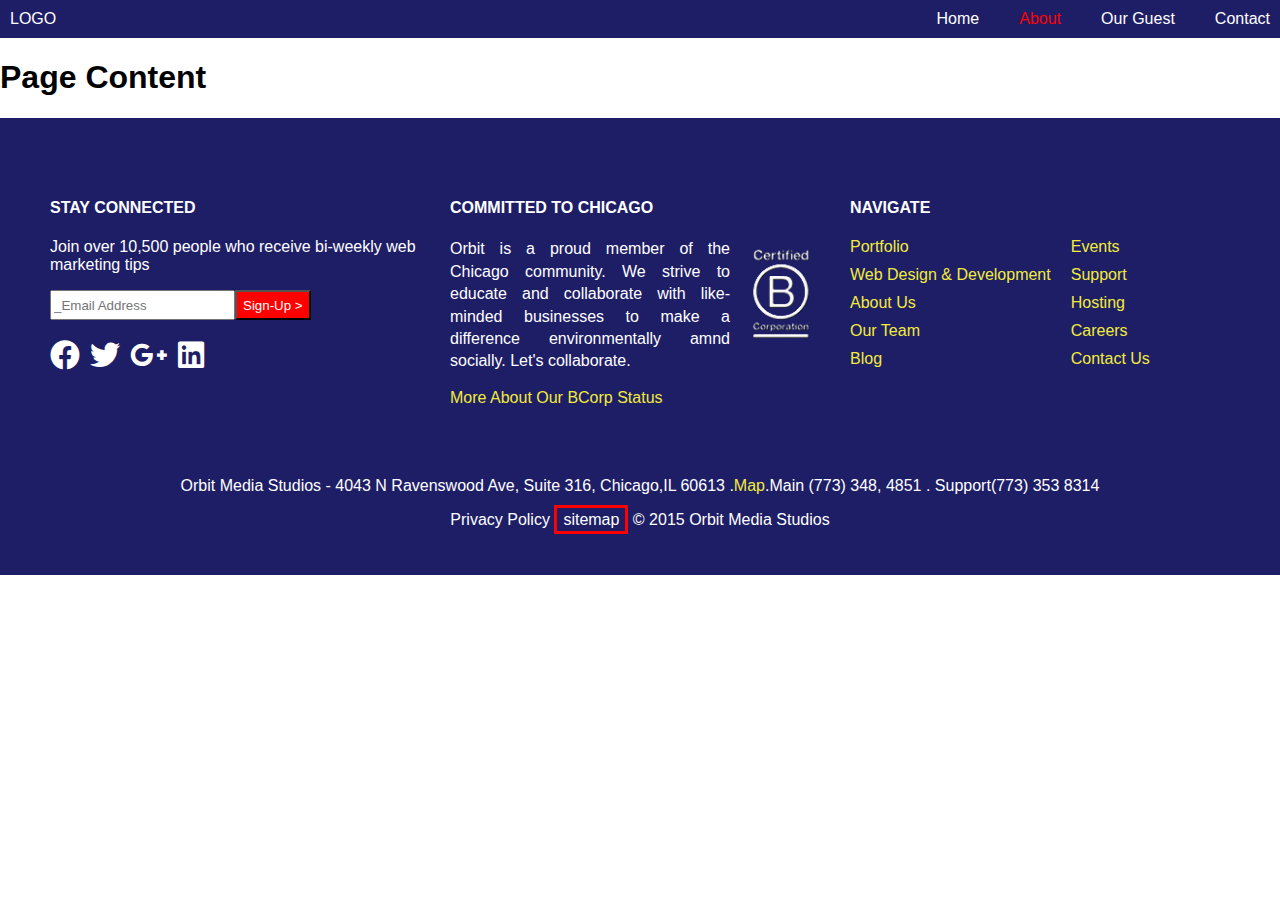
==== about.html @ 21f9cd29 "initial commit" ====
<!DOCTYPE html>
<html lang="en">
<head>
    <meta charset="UTF-8">
    <meta name="viewport" content="width=device-width, initial-scale=1.0">
    <title>NGO | About</title>
    <link rel="stylesheet" href="./fontawesome-free-6.4.2-web/css/fontawesome.css">
    <link rel="stylesheet" href="./fontawesome-free-6.4.2-web/css/all.css">
    <link rel="stylesheet" href="./styles.css">
</head>
<body>
    <nav>
        <div class="BOX">
                <div class="LOGO">LOGO</div>
            <div class="Home">
                <a href="./index.html">Home</a>
                <a href="./about.html" class="active">About</a>
                <a href="./our_guest.html">Our Guest</a>
                <a href="./contact.html">Contact</a>
            </div>
        </div>
    </nav>

    <main>
        <h1>Page Content</h1>
    </main>
    <footer>
        <div class="footer-main-content">
            <div class="F1">
                <h4>STAY CONNECTED</h4>
                <P>Join over 10,500 people who receive bi-weekly web marketing tips</P>
                <div class="newsletter-group">
                    <input type="email" placeholder="_Email Address">
                    <input type="button" value="Sign-Up >">
                </div>
                <div class="image">
                    <!-- <i class="fa-duotone fa-user" style="color: red;"></i> -->
                    <i class="fa-brands fa-facebook" style="font-size: 30px;"></i>
                    <i class="fa-brands fa-twitter" style="font-size: 30px;"></i>
                    <i class="fa-brands fa-google-plus-g" style="font-size: 30px;"></i>
                    <i class="fa-brands fa-linkedin" style="font-size: 30px;"></i>
                    <!-- <img src="./Images/fb_icon.png">
                    <img src="./Images/birdapp.png">
                    <img src="./Images/google+.png">
                    <img src=""> -->
                </div>
            </div>
            <div class="F2">
                <div>
                    <h4>COMMITTED TO CHICAGO</h4>
                    <p>
                        Orbit is a proud member of the Chicago community. We strive to educate and collaborate with like-minded businesses to make a difference environmentally amnd socially. Let's collaborate.
                    </p>
                    <a href="#">More About Our BCorp Status</a>
                </div>
                <img src="./Images/cbc.png" alt="certified-logo">

            </div>
            <div class="F3">
                <h4>NAVIGATE</h4>
                <div class="align">
                    <div>
                        <a href="#">Portfolio</a>
                        <a href="#">Web Design & Development</a>
                        <a href="#">About Us</a>
                        <a href="#">Our Team</a>
                        <a href="#">Blog</a>
                    </div>
                    <div>
                        <a href="#">Events</a>
                        <a href="#">Support</a>
                        <a href="#">Hosting</a>
                        <a href="#">Careers</a>
                        <a href="#">Contact Us</a>
                    </div>
                </div>
            </div>
        </div>
        <div class="F4"> Orbit Media Studios - 4043 N Ravenswood Ave, Suite 316, Chicago,IL 60613 .<a href="#">Map</a>.Main (773) 348, 4851 . Support(773) 353 8314</div>
        <div class="F5">
            <p>Privacy Policy <span class="sitemap">sitemap</span> &copy; 2015 Orbit Media Studios</p>
            
        </div>
        
    </footer>
</body>
</html>
---- styles.css ----
* {
    font-family: arial;
}

body {
    margin: 0px;
}

.BOX {
    background-color: rgb(30, 30, 103);
    color: white;
    display: flex;
    align-items: center; 
    justify-content: space-between;
    padding: 10px 10px;
}

.Home {
    display: flex;
    gap: 40px;
}

nav a{
    color: white;
    text-decoration: none;
}

nav a:hover{
    color: red;
}
nav a.active{
    color: red;
}

.navlink-group {
    position: relative;
}

.sub-menu {
    display: none;
    flex-direction: column;
    position: absolute;
    background-color: rgb(30, 30, 103);
}

.navlink-group:hover .sub-menu{
    display: flex;
}

.sub-menu a {
    padding: 10px 20px;
    white-space: nowrap;
}
.sub-menu a:hover {
    background-color: rgb(37, 37, 127);
}
/* nav ends */

/* footer */
footer{
    background-color: rgb(30, 30, 103);
    color: white;
    padding:  60px 50px 30px;
    
}
.footer-main-content {
    display: grid;
    gap: 20px;
    grid-template-columns: 1fr 1fr 1fr;
}
footer .newsletter-group {
    display: flex;
    width: 30px;
    height: 30px;
}
footer .newsletter-group input[type="button"]{
    background-color: red;
    color: white;
}
/* footer .newsletter-group input[type="email"]::placeholder{
    color: pink;
} */

footer .align {
    display: flex;
    gap: 20px;
}
footer a{
    color: rgb(242, 236, 58);
    text-decoration: none;
}
footer .align>div{
    display: flex;
    flex-direction: column;
    gap: 10px;
}

footer .F2{
    display: flex;
}
footer .F2 img{
    height: 100px;
    align-self: center;
}

footer .F2 p {
    text-align: justify;
    line-height: 1.4em;
}

footer .F1 .image{
    margin-top: 20px;
    display: flex;
    gap: 10px;
}

footer .F4 {
    margin-top: 70px;
    text-align: center;
}

footer .F5 {
    text-align: center;
    gap: 10px;
}

.sitemap {
    border: 3px solid red;
    padding: 3px 6px;
}

/* footer end */



/* banner */
.banner{
    height: 80vh;
    background-image: url(./Images/old\ man.jpg);
    background-repeat: no-repeat;
    background-size: cover;
    background-position:  center;
}

.index1 {
    display: flex;
    align-items: center;
    padding: 10px 30px;
}

.index2 {
    padding: 10px;
    background-color: rgb(37, 37, 127);
    color: white;
}

.index3 {
    background-color: rgb(223, 227, 227);
    color: brown;
}

.content1 {
    /* background-color: rgb(223, 227, 227); */
    color: brown;
    display: grid;
    gap: 30px;
    /* gap: 20px; */
    grid-template-columns: 1fr 1fr 1fr;
}

.info1 {
    background-color: rgb(223, 227, 227);
    border-radius: 10px;
    padding: 10px;
}
.info2 {
    background-color: rgb(223, 227, 227);
    border-radius: 10px;
    padding: 10px;
}
.info3 {
    background-color: rgb(223, 227, 227);
    border-radius: 10px;
    padding: 10px;
}
.info4 {
    background-color: rgb(223, 227, 227);
    border-radius: 10px;
    padding: 10px;
}
.info5 {
    background-color: rgb(223, 227, 227);
    border-radius: 10px;
    padding: 10px;
}
.info6 {
    background-color: rgb(223, 227, 227);
    border-radius: 10px;
    padding: 10px;
}

.content2{
    display: grid;
    background-color: rgb(223, 227, 227);
    color: brown;
}




@media (max-width: 640px) {
    .footer-main-content {
        grid-template-columns: 1fr;
    }
}
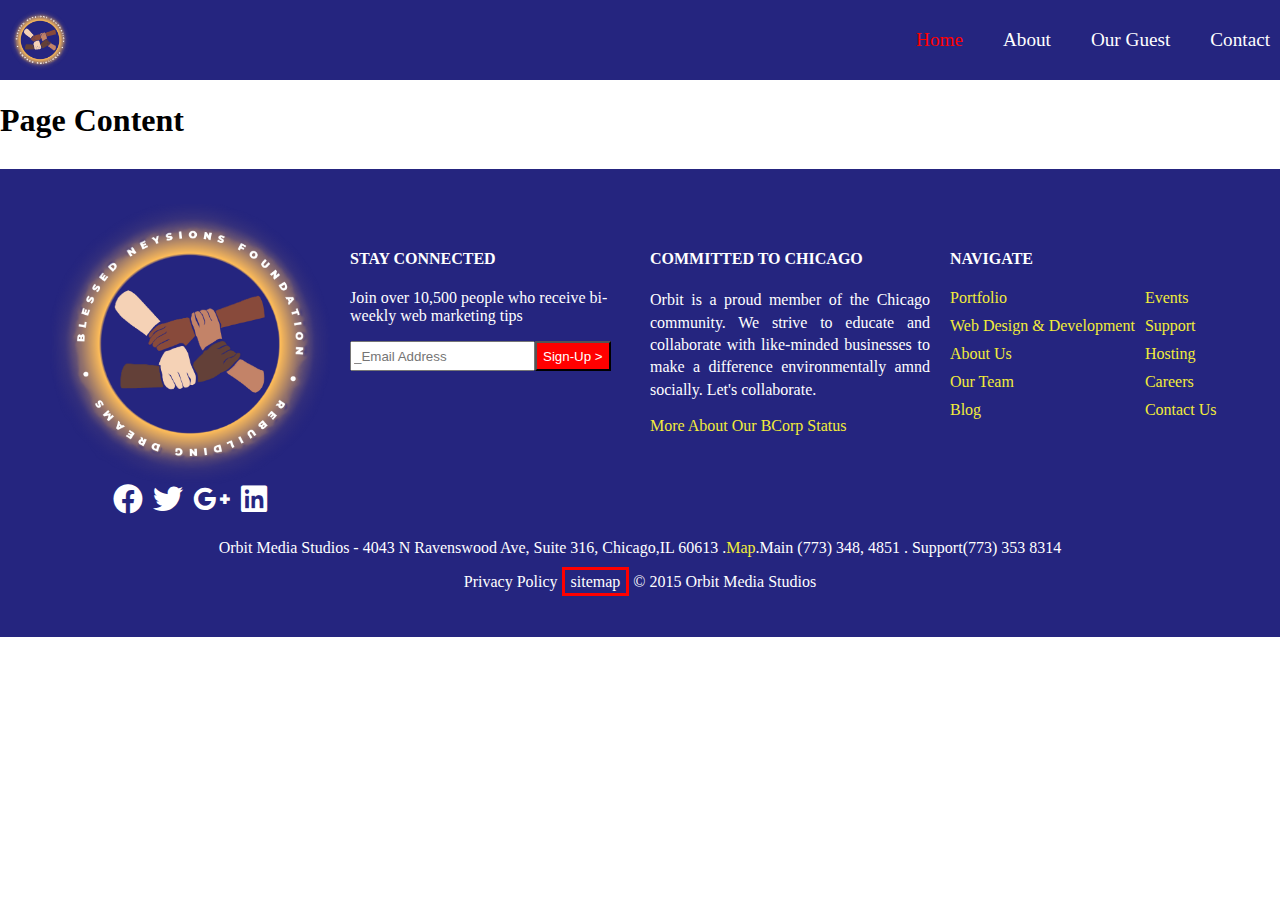
==== commit d57b0ef6: "updated footer and menu" ====
--- a/about.html
+++ b/about.html
@@ -11,29 +11,43 @@
 <body>
     <nav>
         <div class="BOX">
-                <div class="LOGO">LOGO</div>
-            <div class="Home">
-                <a href="./index.html">Home</a>
-                <a href="./about.html" class="active">About</a>
-                <a href="./our_guest.html">Our Guest</a>
+            <img src="./Images/logo2.png" class="logo">
+            <div class="nav-content">
+                <a href="./index.html" class="active">Home</a>
+                <div class="navlink-group" >
+                    <a href="./about.html">About</a>
+                    <div class="sub-menu">
+                        <a href="What-We-Do">What We Do</a>
+                        <a href="Where-We-Work">Where We Work</a>
+                        <a href="News&Stories">News & Stories</a>
+                    </div>
+                </div>    
+
+                <div class="navlink-group" >
+                    <a href="./our_guest.html">Our Guest</a>
+                    <!-- think of better things to put under about -->
+                    <!-- <div class="sub-menu">
+                        <a href="What-We-Do">Reviews we do</a>
+                        <a href="Where-We-Work">Where We Work</a>
+                    </div> -->
+                </div>    
                 <a href="./contact.html">Contact</a>
+            </div>
+            <div class="hamburger-icon">
+                <i class="fa-solid fa-bars"></i>
             </div>
         </div>
     </nav>
 
+
     <main>
         <h1>Page Content</h1>
     </main>
-    <footer>
+     <footer>
         <div class="footer-main-content">
-            <div class="F1">
-                <h4>STAY CONNECTED</h4>
-                <P>Join over 10,500 people who receive bi-weekly web marketing tips</P>
-                <div class="newsletter-group">
-                    <input type="email" placeholder="_Email Address">
-                    <input type="button" value="Sign-Up >">
-                </div>
-                <div class="image">
+            <div class="F0">
+                <img src="./Images/logo2.png">
+                <div class="social-icons">
                     <!-- <i class="fa-duotone fa-user" style="color: red;"></i> -->
                     <i class="fa-brands fa-facebook" style="font-size: 30px;"></i>
                     <i class="fa-brands fa-twitter" style="font-size: 30px;"></i>
@@ -45,6 +59,14 @@
                     <img src=""> -->
                 </div>
             </div>
+            <div class="F1">
+                <h4>STAY CONNECTED</h4>
+                <P>Join over 10,500 people who receive bi-weekly web marketing tips</P>
+                <div class="newsletter-group">
+                    <input type="email" placeholder="_Email Address">
+                    <input type="button" value="Sign-Up >">
+                </div>
+            </div>
             <div class="F2">
                 <div>
                     <h4>COMMITTED TO CHICAGO</h4>
@@ -53,7 +75,6 @@
                     </p>
                     <a href="#">More About Our BCorp Status</a>
                 </div>
-                <img src="./Images/cbc.png" alt="certified-logo">
 
             </div>
             <div class="F3">
@@ -79,7 +100,6 @@
         <div class="F4"> Orbit Media Studios - 4043 N Ravenswood Ave, Suite 316, Chicago,IL 60613 .<a href="#">Map</a>.Main (773) 348, 4851 . Support(773) 353 8314</div>
         <div class="F5">
             <p>Privacy Policy <span class="sitemap">sitemap</span> &copy; 2015 Orbit Media Studios</p>
-            
         </div>
         
     </footer>
--- a/styles.css
+++ b/styles.css
@@ -1,13 +1,24 @@
-* {
+/* * {
     font-family: arial;
+} */
+
+@font-face {
+    font-family: 'Montserrat-bold';
+    src: url(../FONTS/Montserrat/Montserrat-Bold.ttf);
 }
 
 body {
     margin: 0px;
 }
 
+nav{
+    position: sticky;
+    top: 0px;
+    z-index: 10;
+}
+
 .BOX {
-    background-color: rgb(30, 30, 103);
+    background-color: rgb(37, 37, 127);
     color: white;
     display: flex;
     align-items: center; 
@@ -15,12 +26,18 @@
     padding: 10px 10px;
 }
 
-.Home {
+nav img.logo{
+    width: 60px;
+    /* height: %; */
+}
+
+nav .nav-content {
     display: flex;
     gap: 40px;
 }
 
 nav a{
+    font-size: 1.2em;
     color: white;
     text-decoration: none;
 }
@@ -40,7 +57,8 @@
     display: none;
     flex-direction: column;
     position: absolute;
-    background-color: rgb(30, 30, 103);
+    background-color: rgb(37, 37, 127);
+    /* background-color: rgb(30, 30, 103); */
 }
 
 .navlink-group:hover .sub-menu{
@@ -54,19 +72,25 @@
 .sub-menu a:hover {
     background-color: rgb(37, 37, 127);
 }
+
+nav .hamburger-icon{
+    display: none;
+}
 /* nav ends */
 
 /* footer */
 footer{
-    background-color: rgb(30, 30, 103);
+    background-color: rgb(37, 37, 127);
+    /* background-color: rgb(30, 30, 103); */
     color: white;
     padding:  60px 50px 30px;
+    margin-top: 30px;
     
 }
 .footer-main-content {
     display: grid;
     gap: 20px;
-    grid-template-columns: 1fr 1fr 1fr;
+    grid-template-columns: 1fr 1fr 1fr 1fr;
 }
 footer .newsletter-group {
     display: flex;
@@ -81,26 +105,37 @@
     color: pink;
 } */
 
-footer .align {
-    display: flex;
-    gap: 20px;
-}
 footer a{
     color: rgb(242, 236, 58);
     text-decoration: none;
 }
-footer .align>div{
+
+.footer-main-content .F0{
     display: flex;
     flex-direction: column;
+    position: relative;
+    bottom: 25px;
+
+}
+
+.footer-main-content .F0> img{
+    align-self: flex-start;
+    width: 100%;
+}
+
+.footer-main-content .F0 .social-icons{
+    display: flex;
     gap: 10px;
-}
+    justify-content: center;
+}
+
+footer.F1{
+    text-align: center;
+}
+
 
 footer .F2{
     display: flex;
-}
-footer .F2 img{
-    height: 100px;
-    align-self: center;
 }
 
 footer .F2 p {
@@ -108,14 +143,18 @@
     line-height: 1.4em;
 }
 
-footer .F1 .image{
-    margin-top: 20px;
+footer .F3 .align {
     display: flex;
     gap: 10px;
 }
+footer .align>div{
+    display: flex;
+    flex-direction: column;
+    gap: 10px;
+}
 
 footer .F4 {
-    margin-top: 70px;
+    /* margin-top: 70px; */
     text-align: center;
 }
 
@@ -136,10 +175,69 @@
 /* banner */
 .banner{
     height: 80vh;
-    background-image: url(./Images/old\ man.jpg);
+    position: relative;
+}
+
+.banner::after{
+    content: "";
+    position: absolute;
+    left: 0px;
+    right: 0px;
+    top: 0px;
+    bottom: 0px;
+    background-color: black;
+    opacity: 0.5;
+    z-index: -1 ;
+}
+
+.banner::before{
+    content: "";
+    position: absolute;
+    left: 0px;
+    right: 0px;
+    top: 0px;
+    bottom: 0px;
+    background-image: url(./Images/healthy.jpg);
     background-repeat: no-repeat;
+    -webkit-background-size: cover;
+    -moz-background-size: cover;
+    -o-background-size: cover;
+    background-position:  center;
     background-size: cover;
-    background-position:  center;
+    background-attachment: fixed;
+    z-index: -2;
+}
+
+.banner>div{
+    position: absolute;
+    top: 50%;
+    left: 50%;
+    transform: translate(-50%, -50%);
+    display: flex;
+    flex-direction: column;
+    align-items: center;
+    color: white;
+}
+
+.banner>div>p {
+    font-size: 40px;
+}
+
+.banner>div>input {
+    color: white;
+    background-color: red;
+    font-size: 30px;
+    padding: 15px 20px;
+    border: none;
+    border-radius: 10px;
+    transition-property: box-shadow;
+    transition-duration: 0.5s;
+    transition-timing-function: linear;
+}
+
+.banner>div>input:hover {
+    box-shadow: 0px 10px 20px rgb(255, 126, 126);
+
 }
 
 .index1 {
@@ -148,68 +246,179 @@
     padding: 10px 30px;
 }
 
-.index2 {
-    padding: 10px;
-    background-color: rgb(37, 37, 127);
-    color: white;
-}
-
-.index3 {
-    background-color: rgb(223, 227, 227);
-    color: brown;
-}
-
-.content1 {
-    /* background-color: rgb(223, 227, 227); */
-    color: brown;
+.AboutUs {
+    background-color: rgb(37, 37, 127);
+    color: white;
+    margin: 20px;
+    border-radius: 10px;
+    overflow: hidden
+}
+.two-column-section {
+    /* padding-left: 10px; */
+    display: grid;
+    grid-template-columns: 1fr 1fr;
+    gap: 40px;
+    text-align: justify;
+    line-height: 1.8em;
+    margin: 30px;
+}
+.two-column-section>div{
+    padding: 30px;
+}
+
+.two-column-section  img{
+    width: 100%;
+    /* padding-left: 5px; */
+}
+
+.AboutUs input {
+    font-family: 'Montserrat-bold';
+    padding: 5px 10px;
+    margin-bottom: 10px;
+    border: none;
+    /* border: 0px; */
+    border-radius: 10px;
+    bottom: 40px;
+}
+
+.AboutUs input:hover {
+    background-color: rgb(193, 193, 221);
+}
+
+.AboutUs input.active {
+    color: red;
+}
+
+.testimonial-section > h3 { 
+    text-align: center;
+    margin-top: 50px;
+    font-size: 1.9em;
+}
+
+.testimonial-section > .content { 
     display: grid;
     gap: 30px;
-    /* gap: 20px; */
     grid-template-columns: 1fr 1fr 1fr;
-}
-
-.info1 {
-    background-color: rgb(223, 227, 227);
-    border-radius: 10px;
-    padding: 10px;
-}
-.info2 {
-    background-color: rgb(223, 227, 227);
-    border-radius: 10px;
-    padding: 10px;
-}
-.info3 {
-    background-color: rgb(223, 227, 227);
-    border-radius: 10px;
-    padding: 10px;
-}
-.info4 {
-    background-color: rgb(223, 227, 227);
-    border-radius: 10px;
-    padding: 10px;
-}
-.info5 {
-    background-color: rgb(223, 227, 227);
-    border-radius: 10px;
-    padding: 10px;
-}
-.info6 {
-    background-color: rgb(223, 227, 227);
-    border-radius: 10px;
-    padding: 10px;
-}
-
-.content2{
-    display: grid;
-    background-color: rgb(223, 227, 227);
-    color: brown;
-}
-
-
-
+    padding: 50px;
+    padding-top: 0px;
+}
+
+.testimonial-section > .content > .card {
+    border-radius: 10px;
+    background-color: rgb(204, 203, 203);
+    padding: 20px;
+}
+
+.testimonial-section > .content > .card > .card-footer{
+    display: flex;
+    gap: 10px;
+}
+
+.testimonial-section > .content > .card > .card-footer > img{ 
+    width: 50px;
+    height: 50px;
+    border-radius: 100%;
+}
+
+.what-we-do-section input {
+    font-family: 'Montserrat-bold';
+    padding: 5px 10px;
+    margin-bottom: 10px;
+    border: none;
+    border-radius: 10px;
+    bottom: 40px;
+    background-color: rgb(37, 37, 127);
+    color: white;
+}
+
+.what-we-do-section input:hover{
+    background-color: rgb(76, 76, 229);
+
+}
+
+.content2 > h3{
+    /* text-shadow: 1px 1px; */
+    font-size: 1.5em;
+}
+
+.host-section {
+    margin: 10px;
+    /* display: grid;
+    grid-template-columns: 1fr 1fr;
+    gap: 40px; */
+    text-align: justify;
+    line-height: 1.9em;
+    background-color: rgb(204, 203, 203);
+    border-radius: 10px;
+    overflow: hidden;
+}
+
+.host-section> div h3{
+    margin: 0px;
+
+}
+
+.host-section> div p{
+    margin: 0px;
+}
+
+
+.host-section> div{
+    /* background-color: red; */
+    display: flex;
+    gap: 20px;
+    flex-direction: column;
+    justify-content: center;
+}
+
+.host-section img{
+    width: 100%;
+}
+
+@media (max-width: 1024px) {
+    .testimonial-section > .content {
+        grid-template-columns: 1fr 1fr;
+    }
+}
 
 @media (max-width: 640px) {
+    nav .hamburger-icon{
+        display: block;
+    }
+
+    nav .nav-content{
+        display: none;
+    }
+    
+    .banner{
+        text-align: center;
+        height: 60vh;
+    }
     .footer-main-content {
         grid-template-columns: 1fr;
     }
-}+
+    .F4{
+        margin-top: 30px;
+    }
+    .testimonial-section > .content {
+        grid-template-columns: 1fr;
+    }
+    .two-column-section {
+        grid-template-columns: 1fr;
+        gap: 0px;
+    }
+    .two-column-section.AboutUs img {
+        order: 1;
+    }
+    .two-column-section.AboutUs>div{
+        order: 2;
+    }
+}
+
+@supports (-webkit-touch-callout: none) {
+    /* CSS specific to iOS devices */ 
+    .banner::before{
+        background-attachment: scroll;
+    }
+  }
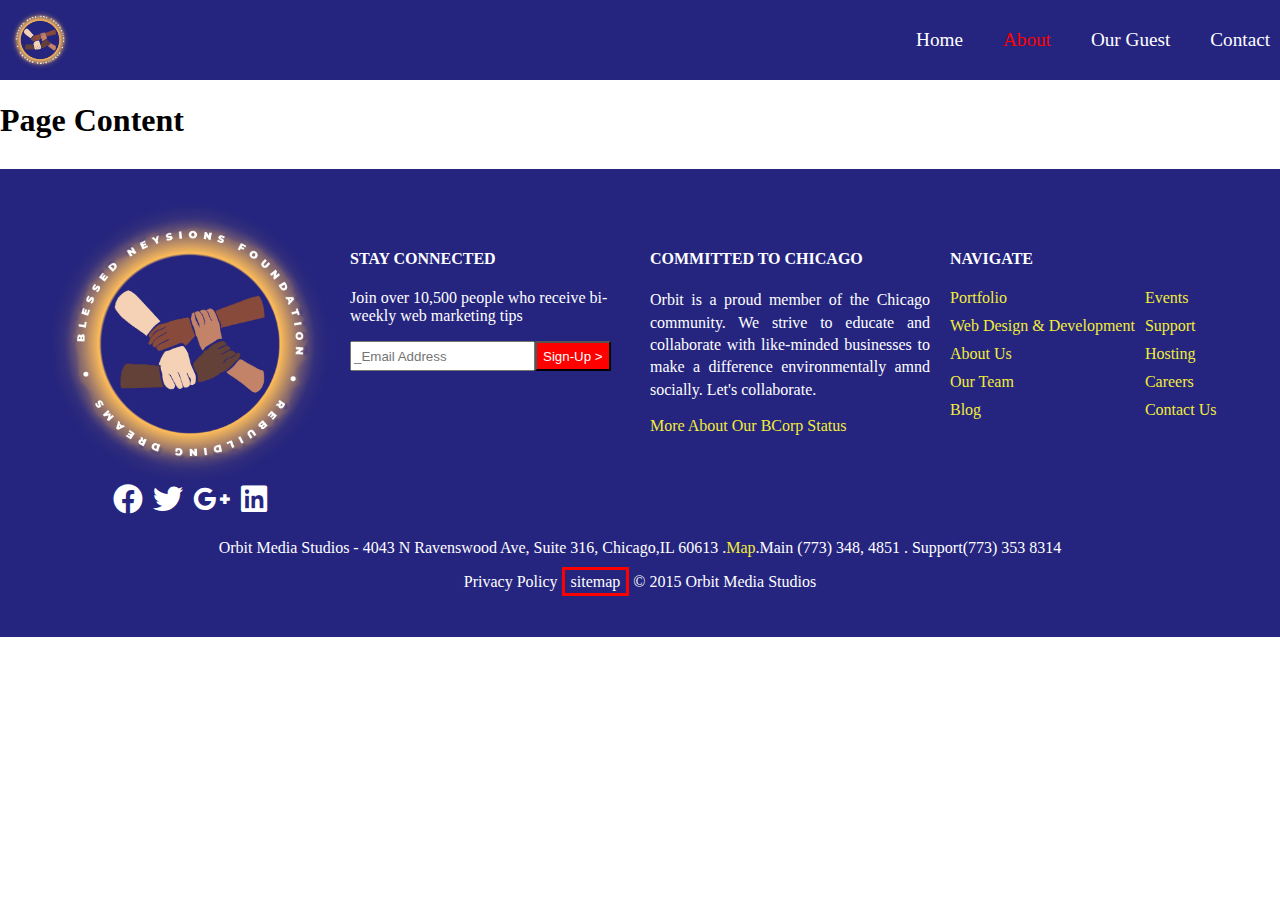
==== commit 56e2fce4: "#" ====
--- a/about.html
+++ b/about.html
@@ -13,9 +13,9 @@
         <div class="BOX">
             <img src="./Images/logo2.png" class="logo">
             <div class="nav-content">
-                <a href="./index.html" class="active">Home</a>
+                <a href="./index.html">Home</a>
                 <div class="navlink-group" >
-                    <a href="./about.html">About</a>
+                    <a href="./about.html" class="active">About</a>
                     <div class="sub-menu">
                         <a href="What-We-Do">What We Do</a>
                         <a href="Where-We-Work">Where We Work</a>
